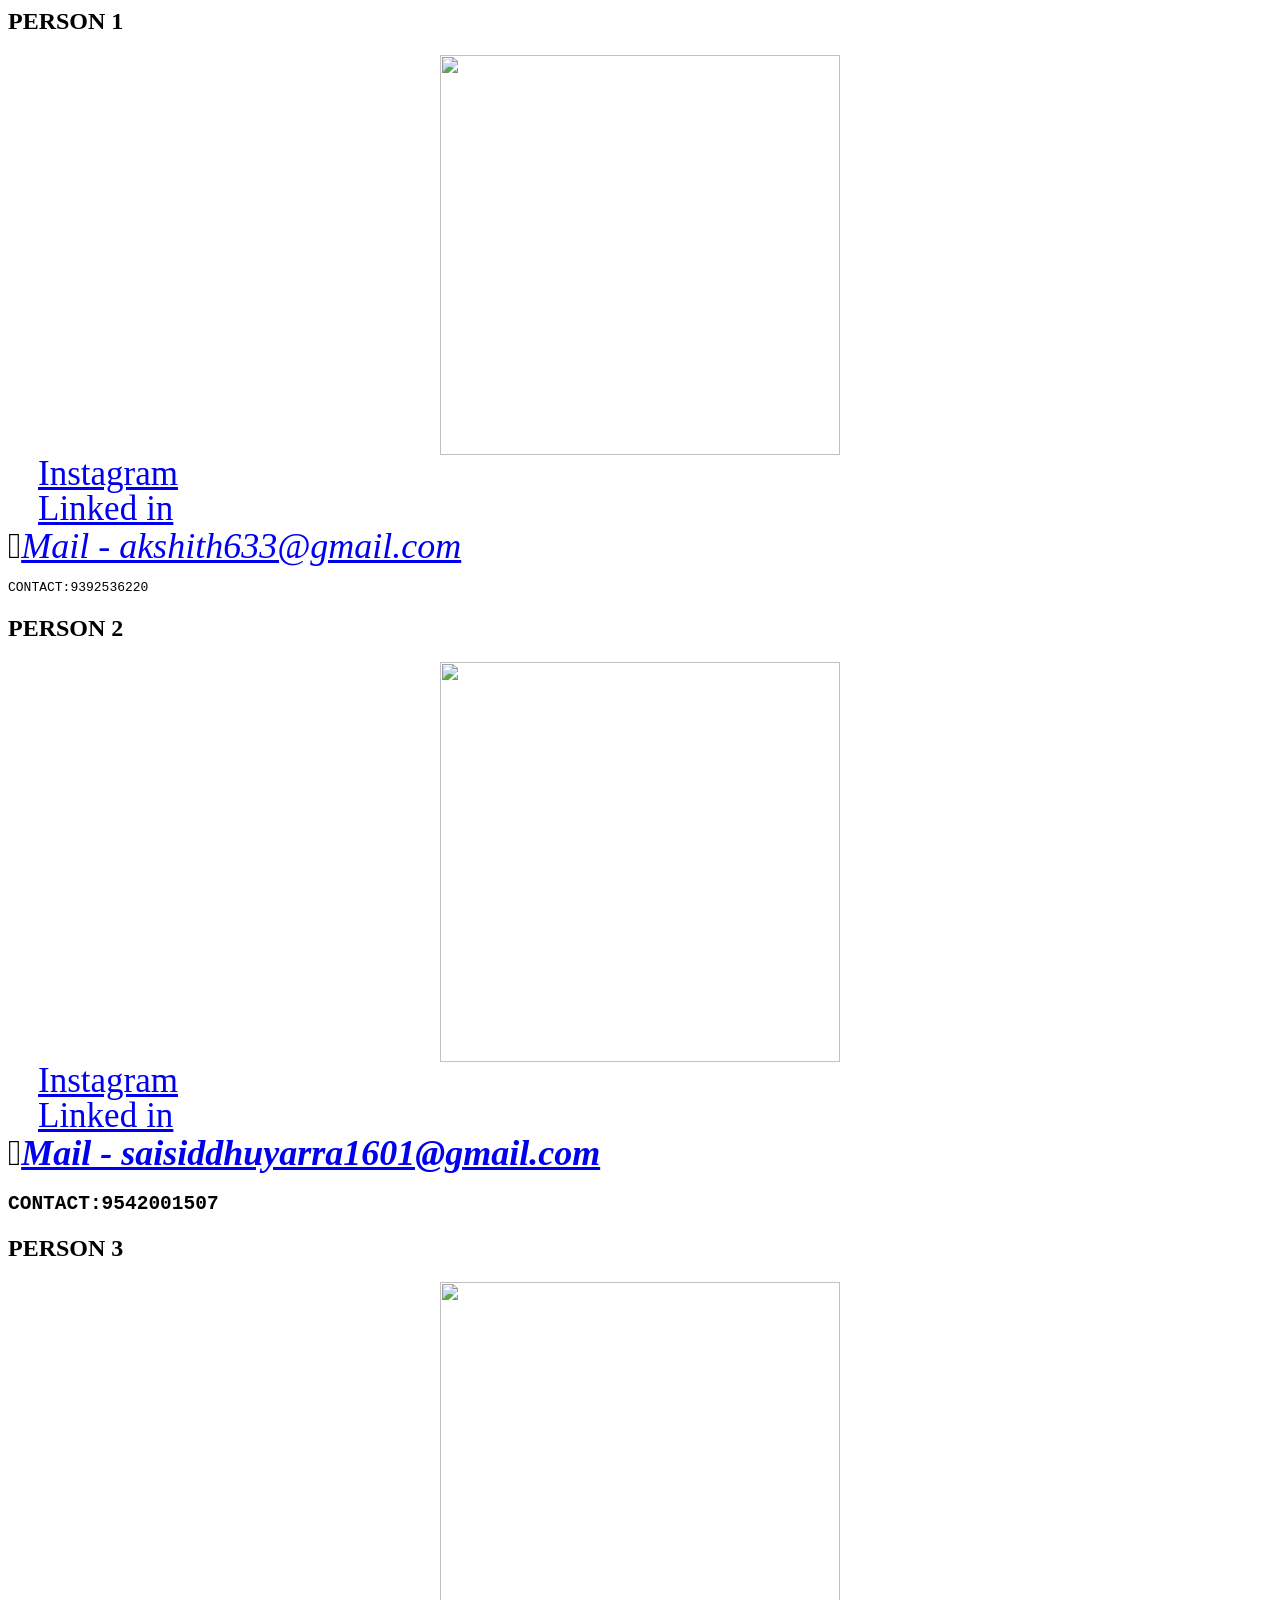
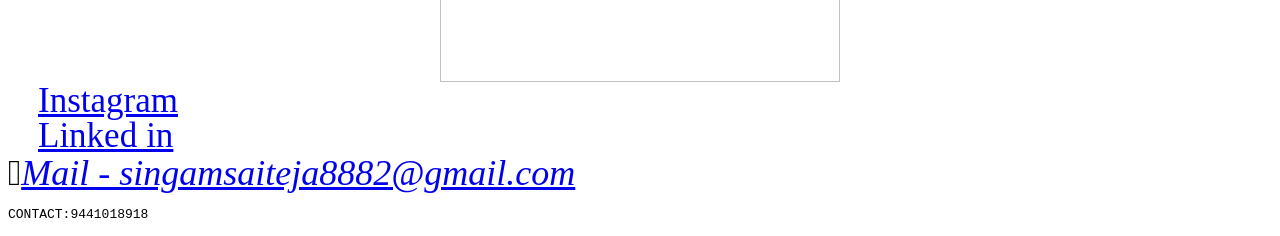
==== aboutus.html @ d5aff171 "Add files via upload" ====
<html>
<head>
<meta name="viewport" content="width=device-width, initial-scale=1">
<link rel="stylesheet" href="https://cdnjs.cloudflare.com/ajax/libs/font-awesome/4.7.0/css/font-awesome.min.css">
<link href="https://fonts.googleapis.com/icon?family=Material+Icons" rel="stylesheet">
<meta name='viewport' content='width=device-width, initial-scale=1'>
<link rel="stylesheet" href="style.css">
    <script src="https://cdnjs.cloudflare.com/ajax/libs/OwlCarousel2/2.3.4/owl.carousel.min.js"></script>
<style>
img {
  display: block;
  margin-left: auto;
  margin-right: auto;
  }
</style>
</head>
<body>
<h2>PERSON 1</h2>
<img src="images/img.jpeg"height="400" width="400">
<i class="fa fa-instagram" style="font-size:35px;color:white" ><a href="https://instagram.com/katta__akshith__reddy?igshid=YmMyMTA2M2Y=">Instagram</a></i></br>
<i class="fa fa-linkedin-square" style="font-size:35px;color:white"><a href="https://www.linkedin.com/in/akshith-reddy-1b42b2239">Linked in</a></i><br/>
<i class="fas fa-envelope" style="font-size:36px"><a href="https://mail.google.com/mail/u/0/#inbox">Mail - akshith633@gmail.com</a></i>
<pre>CONTACT:9392536220</pre>
<h2>PERSON 2<h2>
<img src="images/img2.jpeg"height="400" width="400">
<i class="fa fa-instagram" style="font-size:35px;color:white" ><a href="https://instagram.com/___siddhu__16?igshid=YmMyMTA2M2Y==">Instagram</a></i></br>
<i class="fa fa-linkedin-square" style="font-size:35px;color:white"><a href="https://www.linkedin.com/in/yarra-saisiddhu-1b7095228">Linked in</a></i><br/>
<i class="fas fa-envelope" style="font-size:36px"><a href="https://mail.google.com/mail/u/0/#inbox">Mail - saisiddhuyarra1601@gmail.com</a></i>
<pre>CONTACT:9542001507</pre>
<h2>PERSON 3</h2>
<img src="images/img3.jpeg"height="400" width="400">
<i class="fa fa-instagram" style="font-size:35px;color:white" ><a href="https://www.instagram.com/sai_teja_yadav_____/?igshid=YmMyMTA2M2Y%3D">Instagram</a></i></br>
<i class="fa fa-linkedin-square" style="font-size:35px;color:white"><a href="https://www.linkedin.com/in/sai-teja-yadav-099714256">Linked in</a></i><br/>
<i class="fas fa-envelope" style="font-size:36px"><a href="https://mail.google.com/mail/u/0/#inbox">Mail - singamsaiteja8882@gmail.com</a></i>
<pre>CONTACT:9441018918</pre>
</body>
</html>
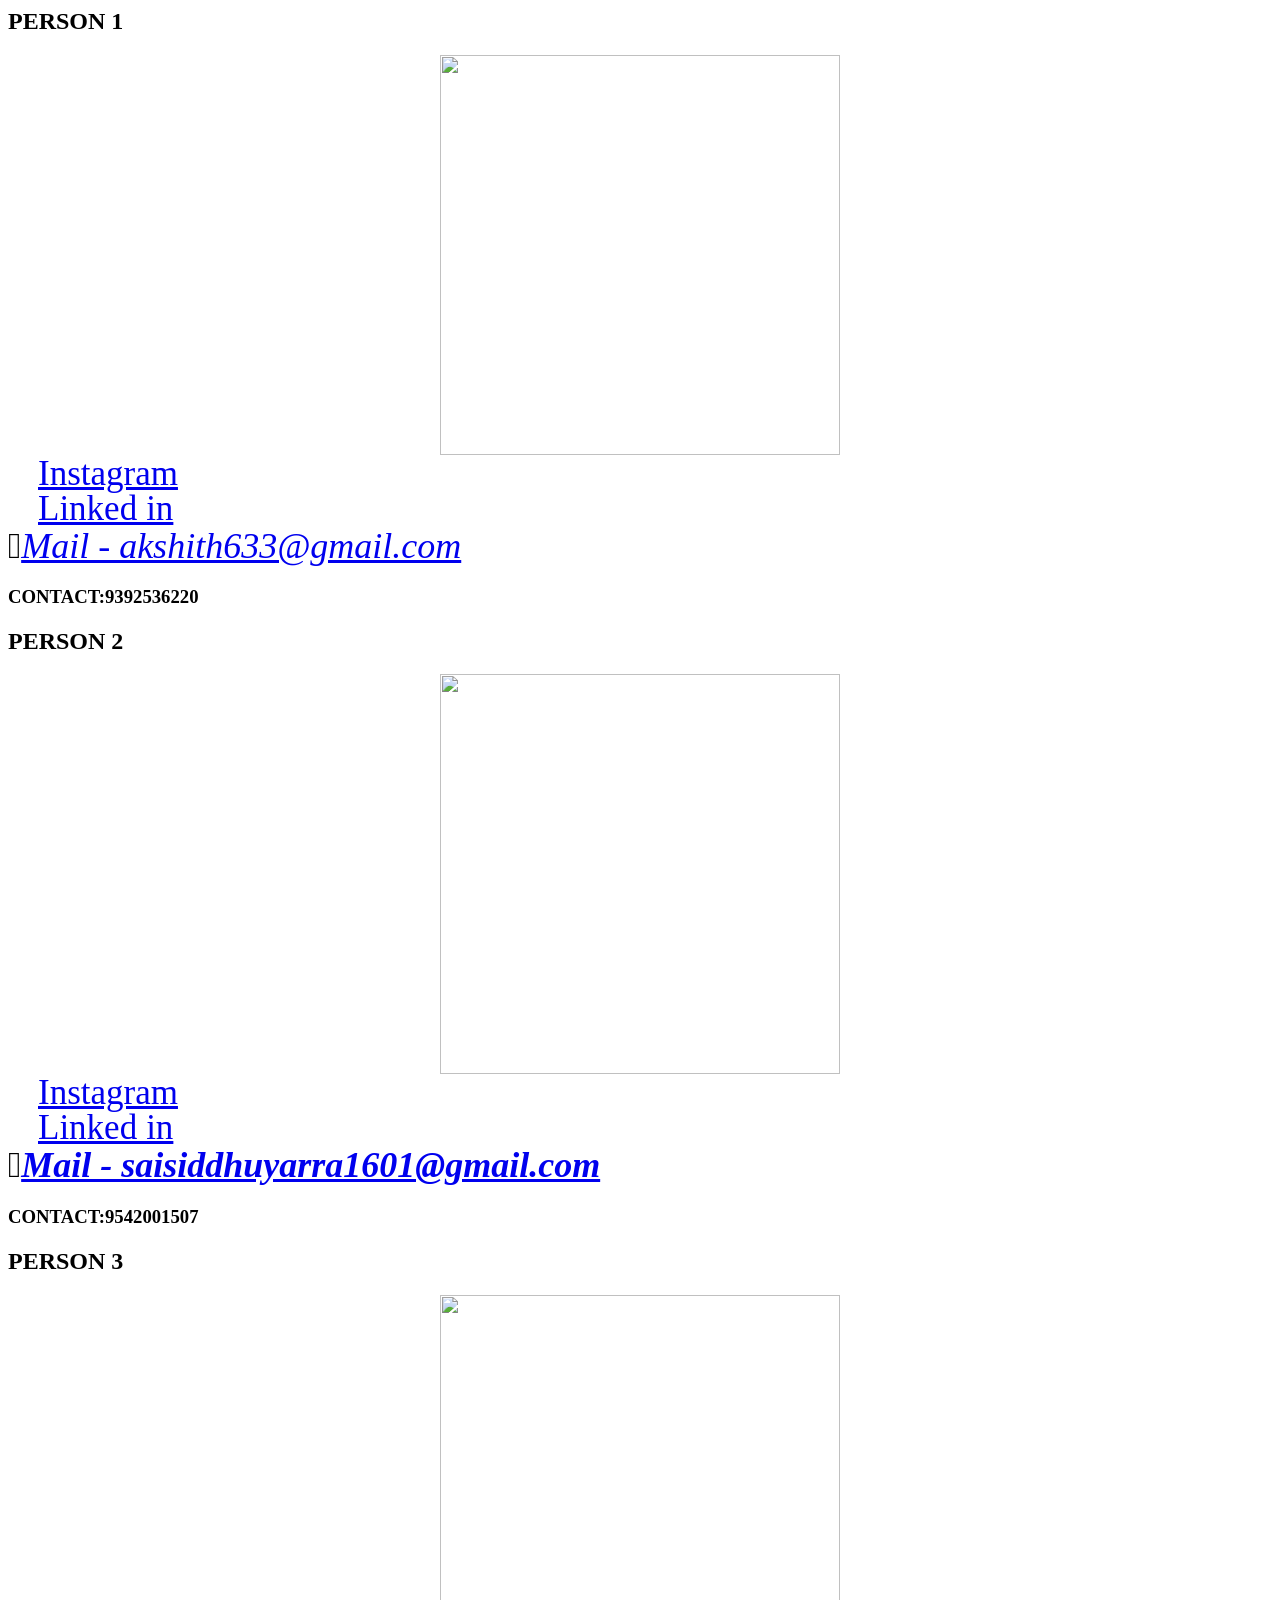
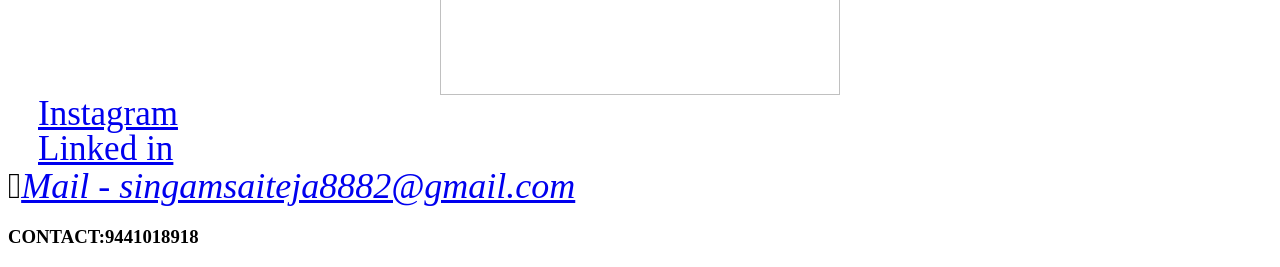
==== commit 67130bf3: "Update aboutus.html" ====
--- a/aboutus.html
+++ b/aboutus.html
@@ -20,19 +20,19 @@
 <i class="fa fa-instagram" style="font-size:35px;color:white" ><a href="https://instagram.com/katta__akshith__reddy?igshid=YmMyMTA2M2Y=">Instagram</a></i></br>
 <i class="fa fa-linkedin-square" style="font-size:35px;color:white"><a href="https://www.linkedin.com/in/akshith-reddy-1b42b2239">Linked in</a></i><br/>
 <i class="fas fa-envelope" style="font-size:36px"><a href="https://mail.google.com/mail/u/0/#inbox">Mail - akshith633@gmail.com</a></i>
-<pre>CONTACT:9392536220</pre>
+<h3>CONTACT:9392536220</h3>
 <h2>PERSON 2<h2>
 <img src="images/img2.jpeg"height="400" width="400">
 <i class="fa fa-instagram" style="font-size:35px;color:white" ><a href="https://instagram.com/___siddhu__16?igshid=YmMyMTA2M2Y==">Instagram</a></i></br>
 <i class="fa fa-linkedin-square" style="font-size:35px;color:white"><a href="https://www.linkedin.com/in/yarra-saisiddhu-1b7095228">Linked in</a></i><br/>
 <i class="fas fa-envelope" style="font-size:36px"><a href="https://mail.google.com/mail/u/0/#inbox">Mail - saisiddhuyarra1601@gmail.com</a></i>
-<pre>CONTACT:9542001507</pre>
+<h3>CONTACT:9542001507</h3>
 <h2>PERSON 3</h2>
 <img src="images/img3.jpeg"height="400" width="400">
 <i class="fa fa-instagram" style="font-size:35px;color:white" ><a href="https://www.instagram.com/sai_teja_yadav_____/?igshid=YmMyMTA2M2Y%3D">Instagram</a></i></br>
 <i class="fa fa-linkedin-square" style="font-size:35px;color:white"><a href="https://www.linkedin.com/in/sai-teja-yadav-099714256">Linked in</a></i><br/>
 <i class="fas fa-envelope" style="font-size:36px"><a href="https://mail.google.com/mail/u/0/#inbox">Mail - singamsaiteja8882@gmail.com</a></i>
-<pre>CONTACT:9441018918</pre>
+<h3>CONTACT:9441018918</h3>
 </body>
 </html>
 
